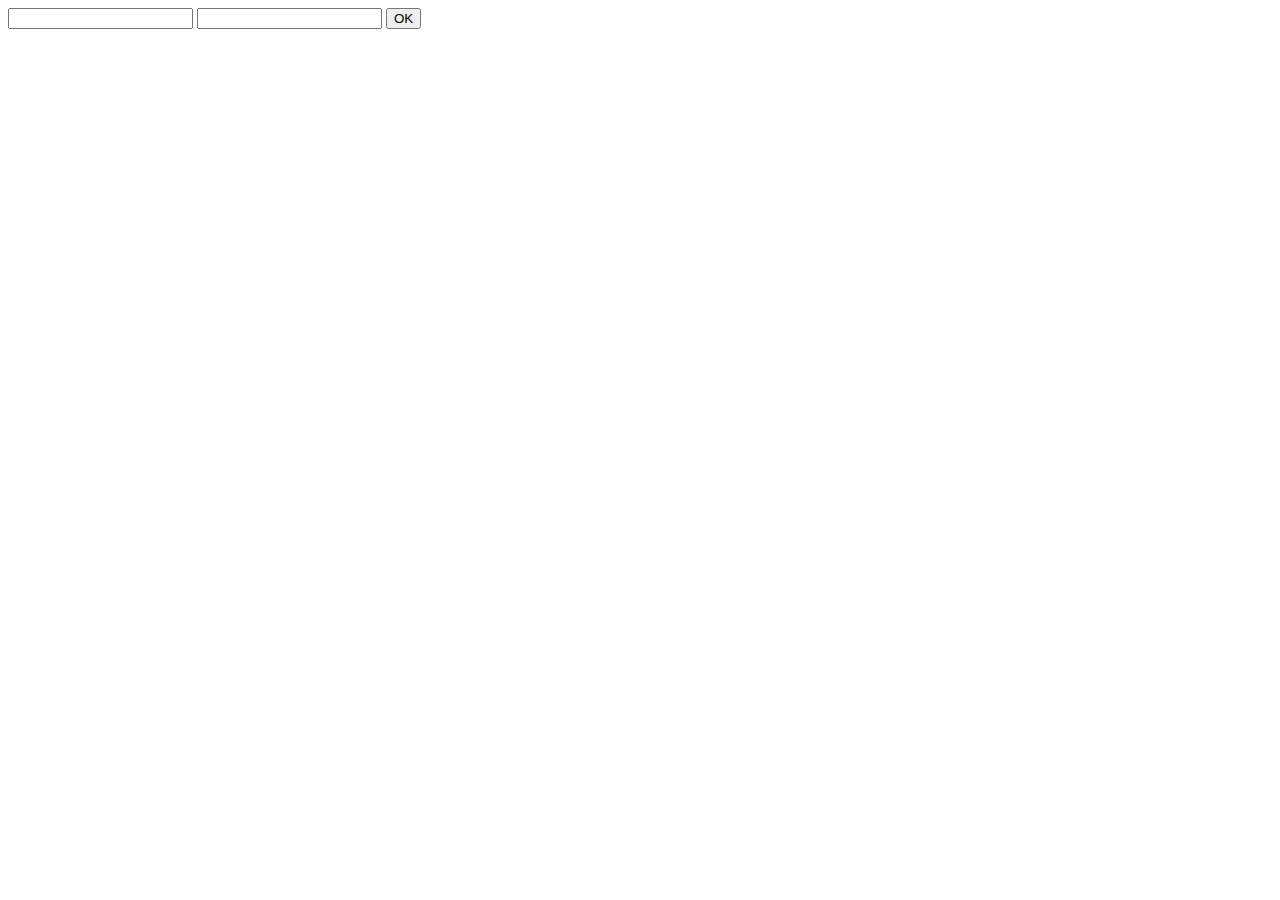
==== src/main/webapp/pages/index.html @ 39e7e4cb "Merge pull request #3 from WallfacerRZD/master" ====
<!DOCTYPE html>
<html lang="en">
<head>
    <meta charset="UTF-8">
    <title>index</title>
</head>
<body>
<form action="/login" method="get">
    <input name="account">
    <input name="password">
    <button type="submit">OK</button>
</form>
</body>
</html>
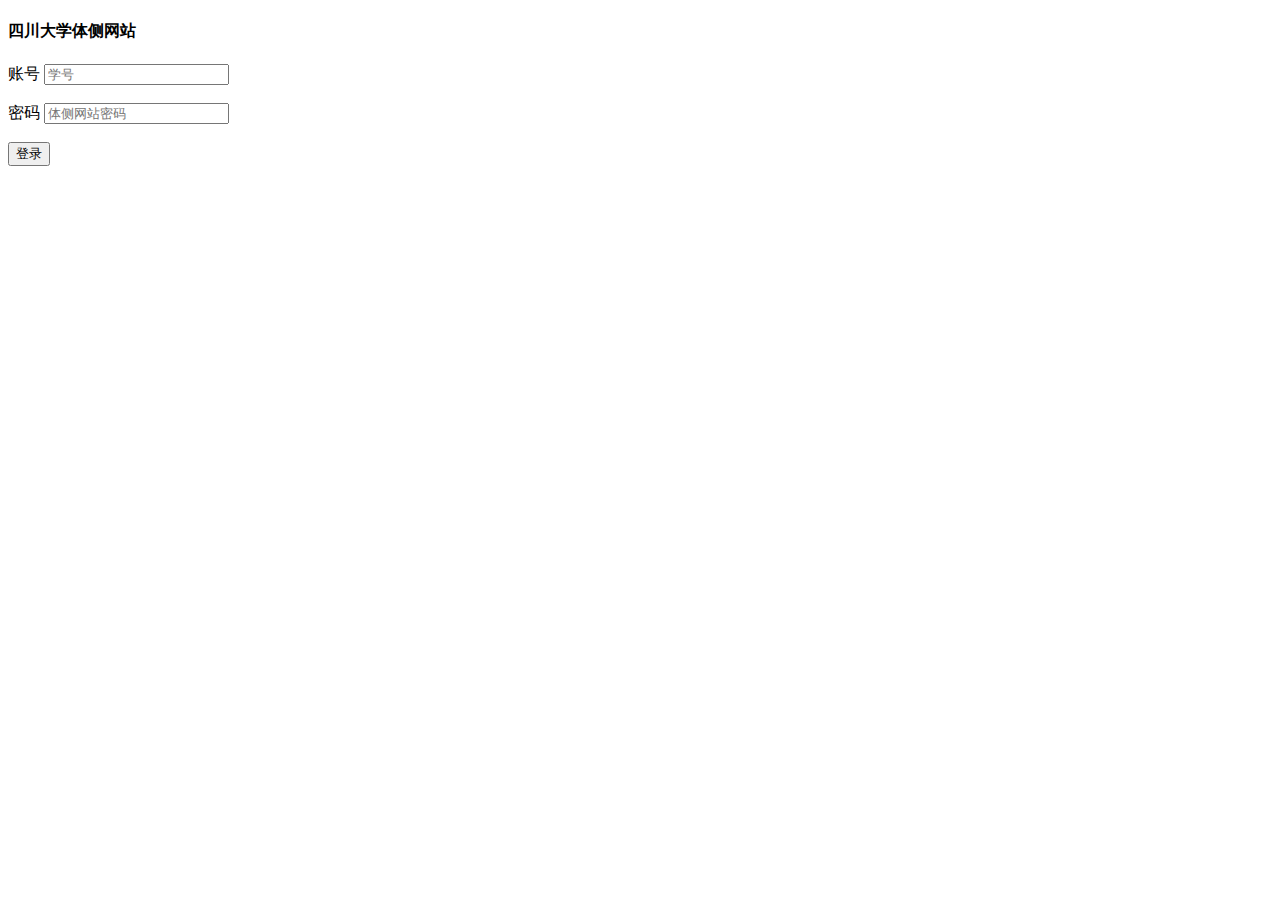
==== commit b112b2d4: "test" ====
--- a/src/main/webapp/pages/index.html
+++ b/src/main/webapp/pages/index.html
@@ -2,13 +2,33 @@
 <html lang="en">
 <head>
     <meta charset="UTF-8">
-    <title>index</title>
+    <meta name="viewport" content="width=device-width, initial-scale=1, maximum-scale=1, minimum-scale=1, user-scalable=no">
+    <title>飞扬-川大体侧系统登录</title>
+    <link rel="stylesheet" type="text/css" href="./styles/loginStyle.css">
+    <link rel="stylesheet" href="http://cdn.static.runoob.com/libs/bootstrap/3.3.7/css/bootstrap.min.css">
+    <script src="http://cdn.static.runoob.com/libs/jquery/2.1.1/jquery.min.js"></script>
+    <script src="http://cdn.static.runoob.com/libs/bootstrap/3.3.7/js/bootstrap.min.js"></script>
+    <script src="/jslib/login.js"></script>
+    <script src="/jslib/setWidth.js"></script>
 </head>
 <body>
-<form action="/login" method="get">
-    <input name="account">
-    <input name="password">
-    <button type="submit">OK</button>
-</form>
+<div id="myBox">
+    <div class="container-fluid">
+        <h4>四川大学体侧网站</h4>
+    <form class="bs-example bs-example-form" role="form" name="loginForm" method="get" action="/login">
+        <div class="input-group">
+            <span class="input-group-addon">账号</span>
+            <input type="text" class="form-control" placeholder="学号" name="account">
+        </div>
+        <br>
+        <div class="input-group">
+            <span class="input-group-addon">密码</span>
+            <input type="password" class="form-control" placeholder="体侧网站密码" name="password">
+        </div>
+    </form>
+        <br>
+        <button type="button" class="btn btn-block btn-info" onclick="loginCheck()">登录</button>
+</div>
+</div>
 </body>
 </html>